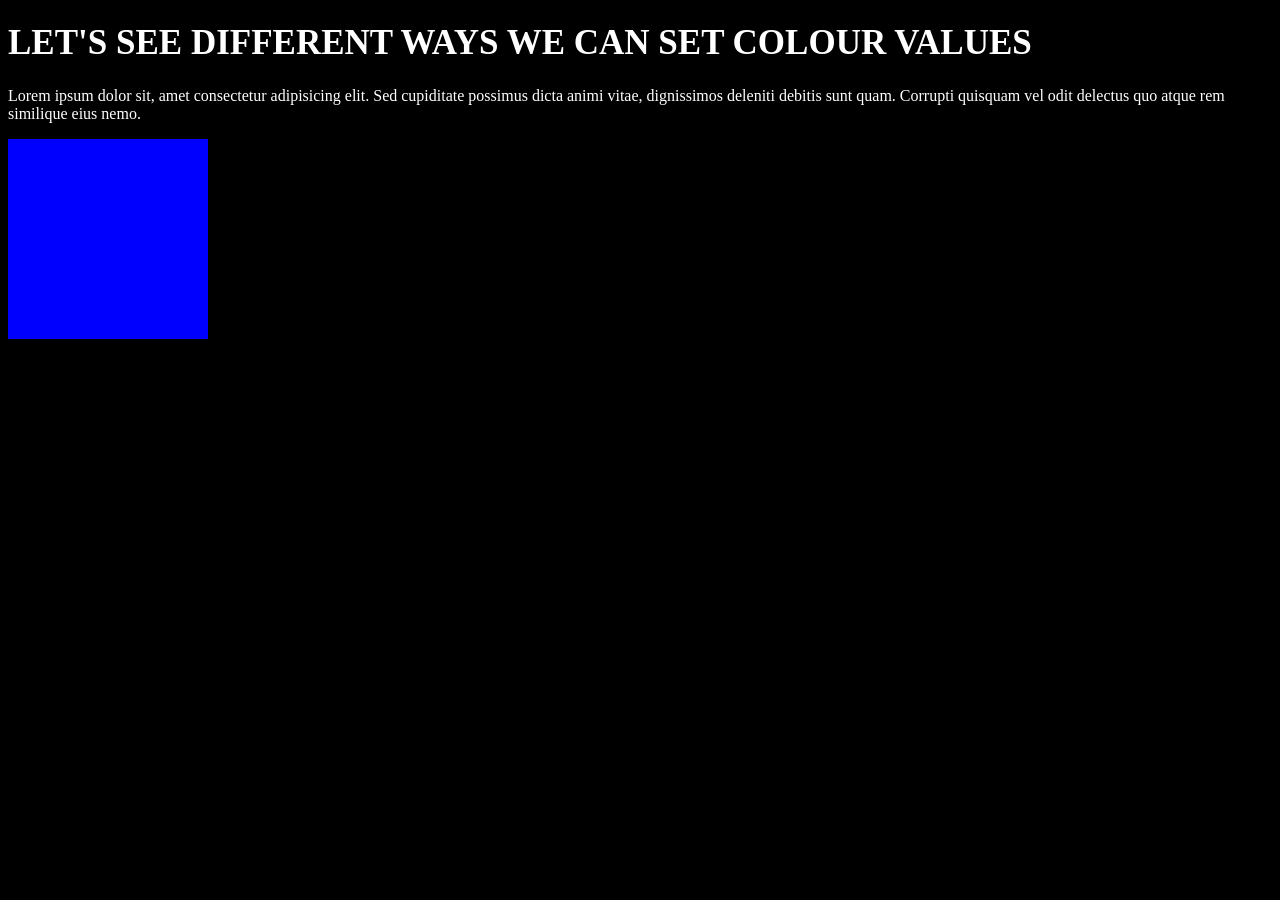
==== colours_and_comments/index.html @ 2d0d6ce3 "i have added a chapter about colours and comments" ====
<!DOCTYPE html>
<html lang="en">
<head>
    <meta charset="UTF-8">
    <meta name="viewport" content="width=device-width, initial-scale=1.0">
    <title>colours</title>
    <link rel="stylesheet" href="style.css">
</head>

<body>
    <h1>Let's see different ways we can set colour values</h1>
    <p >Lorem ipsum dolor sit, amet consectetur adipisicing elit. Sed cupiditate possimus dicta animi vitae, dignissimos deleniti debitis sunt quam. Corrupti quisquam vel odit delectus quo atque rem similique eius nemo.

    </p>
    <div>
        
    </div>
</body>
</html>
---- colours_and_comments/style.css ----
h1{
    /* using colour names */
    /* color: blube; */
    font-size: 35px;
    /* background-color:red; */
    text-transform: uppercase;
    /* rgb */
    /* color: rgb(125,125,125) */
    /* hexadecimal */
    color:#fff;)
}
body{
    background-color:rgb(0,0,0)
}

p{
    color: #fff;
}

div {
    color:white;
    height: 200px;
    width: 200px;
    background-color: blue;
}
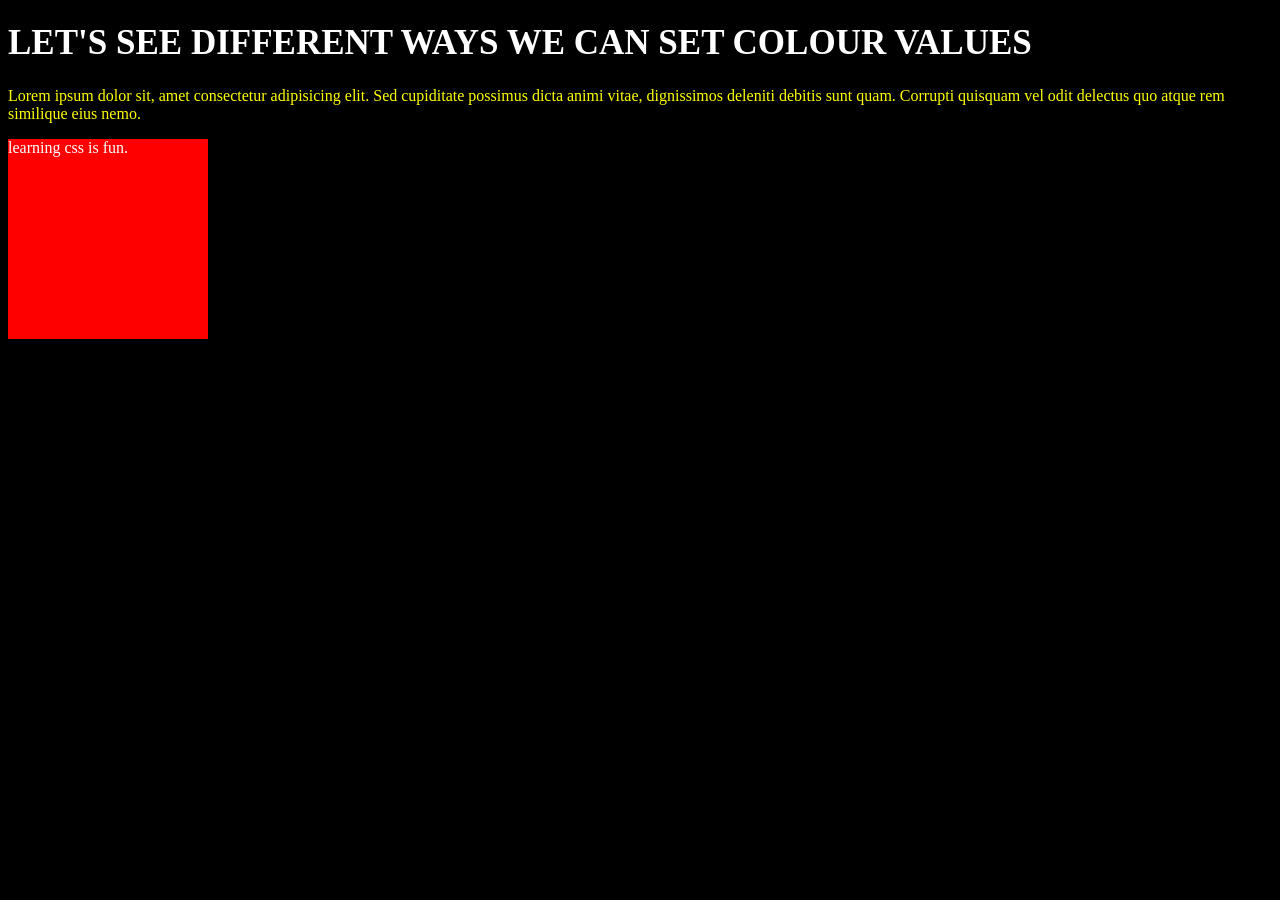
==== commit 7892fe34: "I have learned how to set backgrounds" ====
--- a/colours_and_comments/index.html
+++ b/colours_and_comments/index.html
@@ -13,7 +13,7 @@
 
     </p>
     <div>
-        
+        learning css is fun.
     </div>
 </body>
 </html>
--- a/colours_and_comments/style.css
+++ b/colours_and_comments/style.css
@@ -14,12 +14,13 @@
 }
 
 p{
-    color: #fff;
+    color: #ffff00;
 }
 
 div {
     color:white;
     height: 200px;
     width: 200px;
-    background-color: blue;
+    background-color:rgba(255, 0, 0,05);
+    
 }
